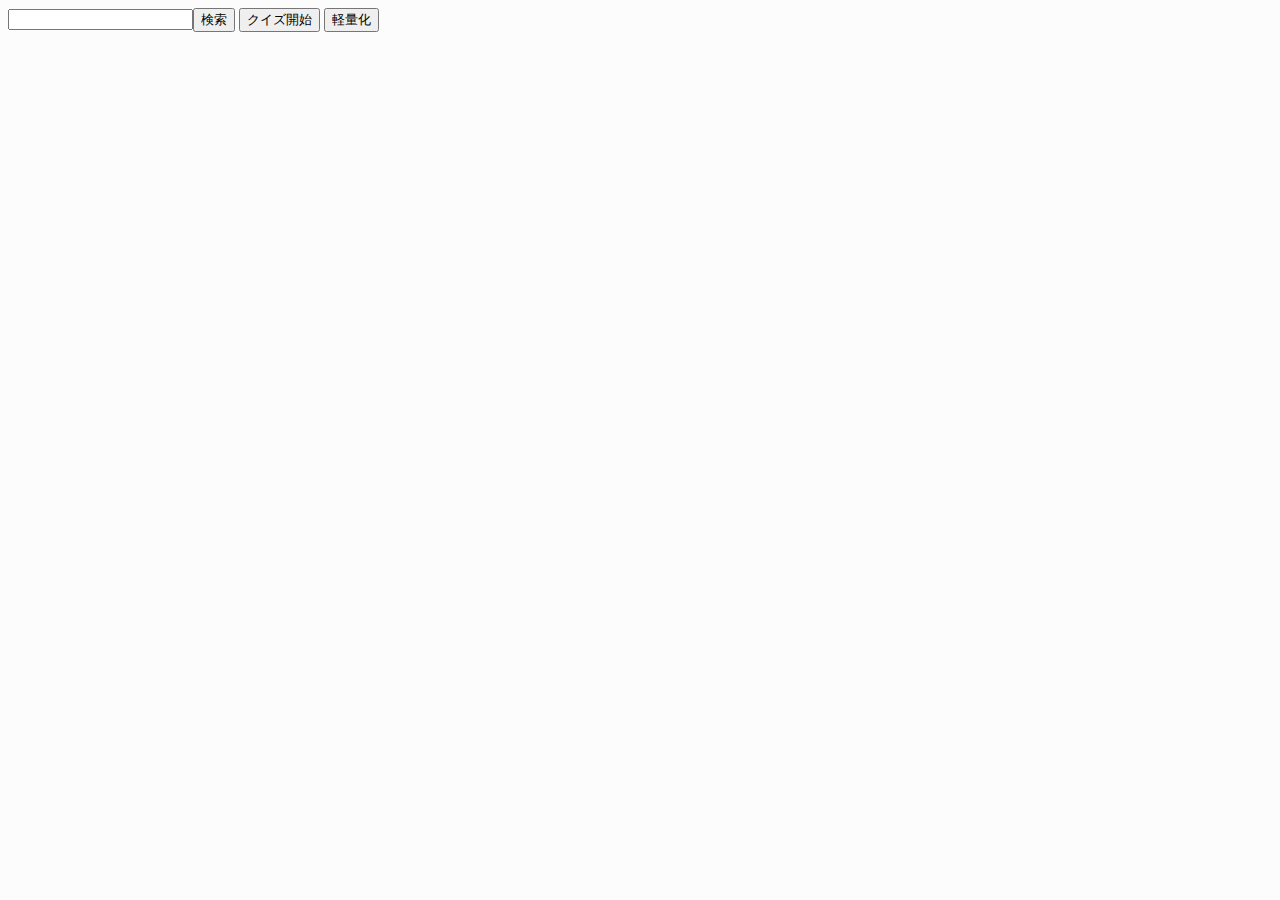
==== dockerfiles/nginx/public/index.html @ 6e6f2a10 "最初のコミット" ====
<!DOCTYPE html>
<html>
    <head>
        <meta charset="utf-8">
        <meta name="viewport" content="width=device-width,initial-scale=1">
        <link rel="stylesheet" href="./index.css" type="text/css">
        <!--<link rel="icon" href="/favicon.svg" sizes="any" type="image/svg+xml">-->
        <!--<link rel="manifest" href="/app.webmanifest" crossorigin="use-credentials" />-->

    </head>
    <body>
        <input id="searchWords" type="text" list="searchTags"><input type="button" value="検索" id="searchButton">
        <datalist id="searchTags">
        </datalist>
        
        <!--<form action="/api/upload" enctype="multipart/form-data" method="post">
            <input name="uploadFiles" type="file" multiple>
            <input type="submit">
        </form>-->
        <input type="button" onclick="startQuiz()" value="クイズ開始">
        <input type="button" onclick="light()" value="軽量化">
        <div id="quiz">
            <img id="quizContent">
            <h1 id="quizCount"></h1>
            <input type="button" value="開始" id="quizStart">
        </div>
        <div id="seachResult"></div>
    </body>
    <script src="./index.js"></script>
</html>
---- dockerfiles/nginx/public/index.css ----
:root{
    --background-color:#fcfcfc;
    --text-color:black;
}
@media (prefers-color-scheme: dark) {
    /* このなかにダークモード時のスタイルを記述します */
    :root{
        --background-color:#000000;
        --text-color:white;
    }
}

body{
    background-color: var(--background-color);
    color: var(--text-color);
}
#seachResult{
    display: grid;
    grid-template-columns: repeat(auto-fit, minmax(80px, 1fr));
}
post-element{
    background-position: center center;
    background-repeat: no-repeat;
    background-size: cover;
    aspect-ratio: 1 / 1;

    display: inline-block;

    border:solid 0.5px gray;
    margin: 3px;
    /*
    3枚表示:4px
    4枚表示:3px
    */
}
#quiz{
    position: fixed;
    top: 0;
    left: 0;
    width: 100%;
    height: 100%;
    display: none;
    background-color: rgba(255, 255, 255, 255);
    color: black;
    transition: all 0.5s 0s ease;
}
#quiz.show{
    display: block;
}
#quiz.pinp{
    display: block;
    left: auto;
    right: 0;
    background-color: rgba(255, 255, 255, 0);
    width: 100px;
    height: 100px;
    /*backdrop-filter: blur(10px);*/
    #quizCount,#quizStart{
        display: none;
    }
    #quizContent{
        max-height: none;
    }
}
#quizContent{
    width: 100%;
    max-height: calc(100% - 100px);
    object-fit: contain;
}
#quizCount{
    width: 100%;
    text-align: center;
}
#quizStart{
    position: absolute;
    right: 10px;
    bottom: 10px;
}
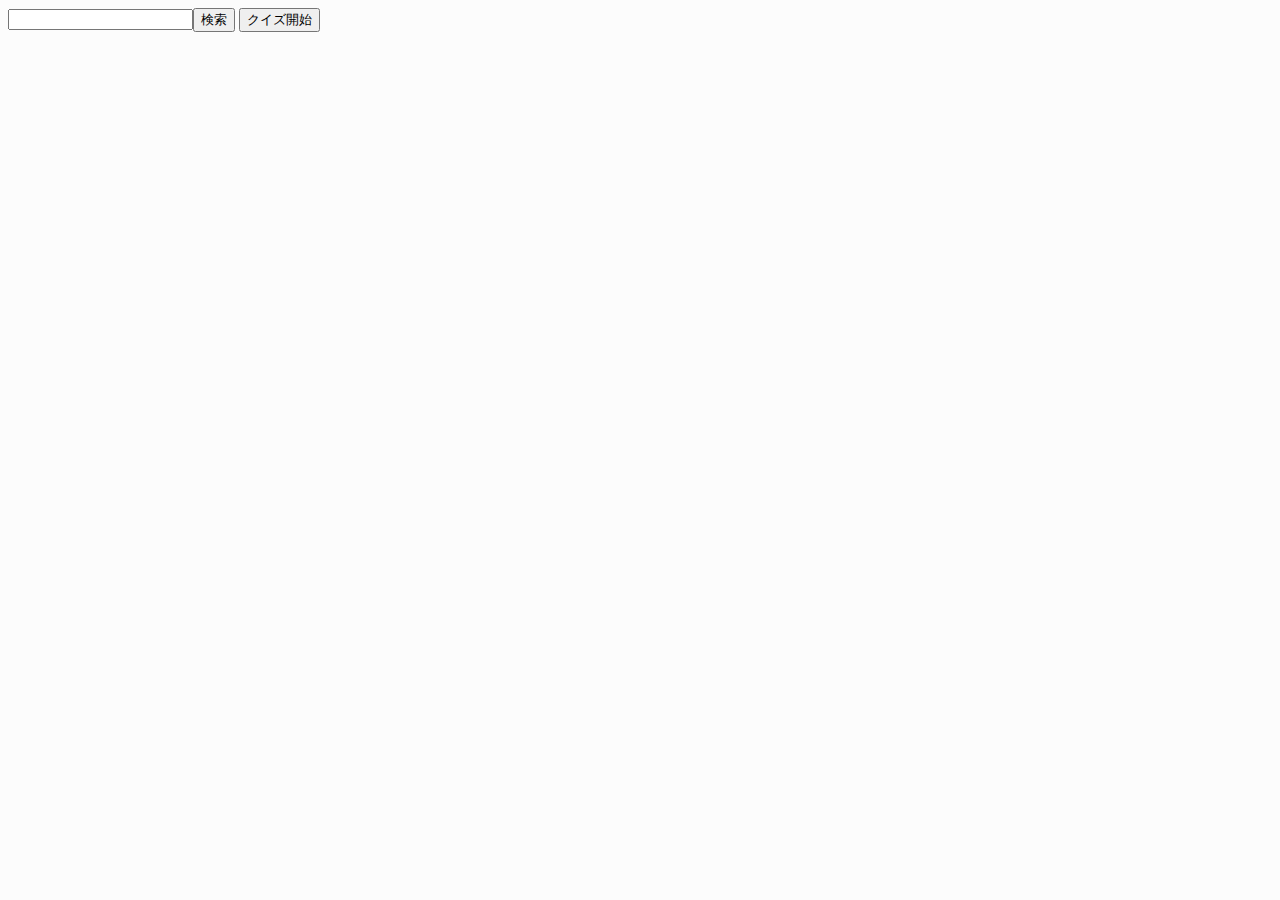
==== commit 2ae0f2f8: "スペルミス修正、manifest追加、dockerfile変更" ====
--- a/dockerfiles/nginx/public/index.html
+++ b/dockerfiles/nginx/public/index.html
@@ -4,8 +4,8 @@
         <meta charset="utf-8">
         <meta name="viewport" content="width=device-width,initial-scale=1">
         <link rel="stylesheet" href="./index.css" type="text/css">
+        <link rel="manifest" href="app.webmanifest" crossorigin="use-credentials" />
         <!--<link rel="icon" href="/favicon.svg" sizes="any" type="image/svg+xml">-->
-        <!--<link rel="manifest" href="/app.webmanifest" crossorigin="use-credentials" />-->
 
     </head>
     <body>
@@ -18,7 +18,6 @@
             <input type="submit">
         </form>-->
         <input type="button" onclick="startQuiz()" value="クイズ開始">
-        <input type="button" onclick="light()" value="軽量化">
         <div id="quiz">
             <img id="quizContent">
             <h1 id="quizCount"></h1>
